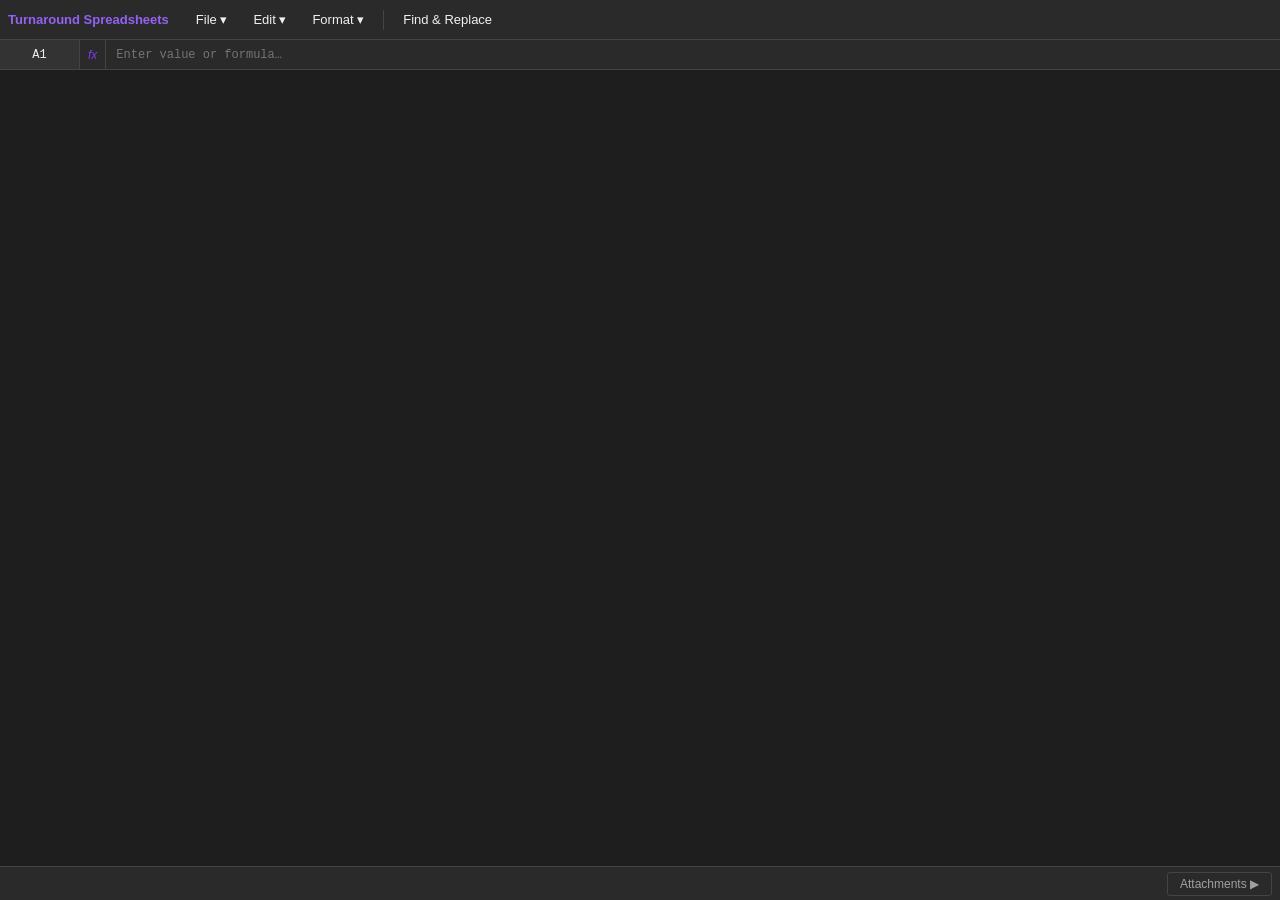
==== index.html @ 232feaa5 "feat: add HTML app shell with toolbar, formula bar, grid, tabs, modals" ====
<!DOCTYPE html>
<html lang="en">
<head>
  <meta charset="UTF-8" />
  <meta name="viewport" content="width=device-width, initial-scale=1.0" />
  <title>Turnaround Spreadsheets</title>
  <link rel="stylesheet" href="lib/xspreadsheet.css" />
  <link rel="stylesheet" href="css/theme.css" />
  <link rel="stylesheet" href="css/spreadsheet.css" />
</head>
<body>
<div id="app">

  <!-- Toolbar -->
  <div id="toolbar">
    <span class="toolbar-title">Turnaround Spreadsheets</span>

    <!-- File menu -->
    <div class="dropdown" id="menu-file">
      <button class="toolbar-btn" id="btn-file">File ▾</button>
      <div class="dropdown-menu" id="dropdown-file">
        <button class="dropdown-item" data-action="new">New <span class="shortcut">Ctrl+N</span></button>
        <div class="dropdown-separator"></div>
        <button class="dropdown-item" data-action="import">Import…</button>
        <div class="dropdown-separator"></div>
        <button class="dropdown-item" data-action="save">Save (JSON) <span class="shortcut">Ctrl+S</span></button>
        <button class="dropdown-item" data-action="export-xlsx">Export as .xlsx</button>
        <button class="dropdown-item" data-action="export-csv">Export as .csv</button>
        <button class="dropdown-item" data-action="export-tsv">Export as .tsv</button>
        <button class="dropdown-item" data-action="export-ods">Export as .ods</button>
        <button class="dropdown-item" data-action="export-json">Export as .json</button>
        <button class="dropdown-item" data-action="export-pdf">Export as PDF</button>
      </div>
    </div>

    <!-- Edit menu -->
    <div class="dropdown" id="menu-edit">
      <button class="toolbar-btn" id="btn-edit">Edit ▾</button>
      <div class="dropdown-menu" id="dropdown-edit">
        <button class="dropdown-item" data-action="cut">Cut <span class="shortcut">Ctrl+X</span></button>
        <button class="dropdown-item" data-action="copy">Copy <span class="shortcut">Ctrl+C</span></button>
        <button class="dropdown-item" data-action="paste">Paste <span class="shortcut">Ctrl+V</span></button>
        <div class="dropdown-separator"></div>
        <button class="dropdown-item" data-action="insert-row">Insert Row</button>
        <button class="dropdown-item" data-action="delete-row">Delete Row</button>
        <button class="dropdown-item" data-action="insert-col">Insert Column</button>
        <button class="dropdown-item" data-action="delete-col">Delete Column</button>
      </div>
    </div>

    <!-- Format menu -->
    <div class="dropdown" id="menu-format">
      <button class="toolbar-btn" id="btn-format">Format ▾</button>
      <div class="dropdown-menu" id="dropdown-format">
        <button class="dropdown-item" data-action="bold">Bold <span class="shortcut">Ctrl+B</span></button>
        <button class="dropdown-item" data-action="italic">Italic <span class="shortcut">Ctrl+I</span></button>
        <button class="dropdown-item" data-action="underline">Underline <span class="shortcut">Ctrl+U</span></button>
        <div class="dropdown-separator"></div>
        <button class="dropdown-item" data-action="align-left">Align Left</button>
        <button class="dropdown-item" data-action="align-center">Align Center</button>
        <button class="dropdown-item" data-action="align-right">Align Right</button>
      </div>
    </div>

    <div class="toolbar-separator"></div>
    <button class="toolbar-btn" id="btn-find-replace">Find & Replace</button>
  </div>

  <!-- Formula Bar -->
  <div id="formula-bar">
    <input id="cell-ref" type="text" value="A1" readonly />
    <span id="formula-prefix">fx</span>
    <input id="formula-input" type="text" placeholder="Enter value or formula…" />
  </div>

  <!-- Grid + Attachment Panel -->
  <div id="grid-wrapper">
    <div id="grid-container"></div>

    <!-- Attachment Panel (slides in from right) -->
    <div id="attachments-panel">
      <div class="panel-header">
        <h3>Attachments</h3>
        <button class="panel-close" id="attachments-close">×</button>
      </div>
      <div class="panel-row-label" id="attachment-row-label">Select a row to view attachments</div>
      <div id="attachment-list">
        <div class="attachment-empty">No attachments for this row.</div>
      </div>
      <div class="panel-footer">
        <button class="btn-attach" disabled>+ Attach File</button>
      </div>
    </div>
  </div>

  <!-- Tab Bar -->
  <div id="tab-bar">
    <div id="sheet-tabs">
      <!-- Sheet tabs rendered by grid.js -->
    </div>
    <button id="attachments-toggle">Attachments ▶</button>
  </div>

</div>

<!-- Hidden file input for import -->
<input type="file" id="import-file-input" accept=".xlsx,.xls,.csv,.tsv,.ods,.json" style="display:none" />

<!-- Find & Replace Modal -->
<div class="modal-overlay" id="findreplace-overlay">
  <div class="modal">
    <div class="modal-header">
      <h2>Find & Replace</h2>
      <button class="panel-close" id="findreplace-close">×</button>
    </div>
    <div class="modal-body">
      <div class="form-row">
        <label for="find-input">Find</label>
        <input type="text" id="find-input" placeholder="Search…" autocomplete="off" />
      </div>
      <div class="form-row">
        <label for="replace-input">Replace</label>
        <input type="text" id="replace-input" placeholder="Replace with…" autocomplete="off" />
      </div>
      <div class="form-options">
        <label><input type="checkbox" id="opt-match-case" /> Match case</label>
        <label><input type="checkbox" id="opt-whole-cell" /> Whole cell</label>
        <label><input type="checkbox" id="opt-all-sheets" /> All sheets</label>
      </div>
      <div id="find-result-info"></div>
    </div>
    <div class="modal-footer">
      <button class="btn btn-secondary" id="btn-find-prev">◀ Prev</button>
      <button class="btn btn-secondary" id="btn-find-next">Next ▶</button>
      <button class="btn btn-secondary" id="btn-replace-one">Replace</button>
      <button class="btn btn-primary" id="btn-replace-all">Replace All</button>
    </div>
  </div>
</div>

<!-- Restore Session Modal -->
<div class="modal-overlay" id="restore-dialog">
  <div class="modal">
    <div class="modal-header">
      <h2>Restore Session</h2>
    </div>
    <div class="modal-body">
      <p>A previous session was found. Would you like to restore it?</p>
    </div>
    <div class="modal-footer">
      <button class="btn btn-secondary" id="btn-start-fresh">Start Fresh</button>
      <button class="btn btn-primary" id="btn-restore">Restore</button>
    </div>
  </div>
</div>

<!-- Libraries -->
<script src="lib/xspreadsheet.js"></script>
<script src="lib/exceljs.min.js"></script>
<script src="lib/papaparse.min.js"></script>
<script src="lib/jspdf.umd.min.js"></script>
<script src="lib/jspdf.plugin.autotable.min.js"></script>

<!-- App modules (order matters) -->
<script src="js/grid.js"></script>
<script src="js/storage.js"></script>
<script src="js/io.js"></script>
<script src="js/findreplace.js"></script>
<script src="js/attachments.js"></script>
<script src="js/app.js"></script>
</body>
</html>
---- lib/xspreadsheet.css ----
body {
  margin: 0;
}
.x-spreadsheet {
  font-size: 13px;
  line-height: normal;
  user-select: none;
  -moz-user-select: none;
  font-family: 'Lato', 'Source Sans Pro', Roboto, Helvetica, Arial, sans-serif;
  box-sizing: content-box;
  background: #fff;
  -webkit-font-smoothing: antialiased;
}
.x-spreadsheet textarea {
  font: 400 13px Arial, 'Lato', 'Source Sans Pro', Roboto, Helvetica, sans-serif;
}
.x-spreadsheet-sheet {
  position: relative;
  overflow: hidden;
}
.x-spreadsheet-table {
  vertical-align: bottom;
}
.x-spreadsheet-tooltip {
  font-family: inherit;
  position: absolute;
  padding: 5px 10px;
  color: #fff;
  border-radius: 1px;
  background: #000000;
  font-size: 12px;
  z-index: 201;
}
.x-spreadsheet-tooltip:before {
  pointer-events: none;
  position: absolute;
  left: calc(50% - 4px);
  top: -4px;
  content: "";
  width: 8px;
  height: 8px;
  background: inherit;
  -webkit-transform: rotate(45deg);
  transform: rotate(45deg);
  z-index: 1;
  box-shadow: 1px 1px 3px -1px rgba(0, 0, 0, 0.3);
}
.x-spreadsheet-color-palette {
  padding: 5px;
}
.x-spreadsheet-color-palette table {
  margin: 0;
  padding: 0;
  border-collapse: separate;
  border-spacing: 2;
  background: #fff;
}
.x-spreadsheet-color-palette table td {
  margin: 0;
  cursor: pointer;
  border: 1px solid transparent;
}
.x-spreadsheet-color-palette table td:hover {
  border-color: #ddd;
}
.x-spreadsheet-color-palette table td .x-spreadsheet-color-palette-cell {
  width: 16px;
  height: 16px;
}
.x-spreadsheet-border-palette {
  padding: 6px;
}
.x-spreadsheet-border-palette table {
  margin: 0;
  padding: 0;
  border-collapse: separate;
  border-spacing: 0;
  background: #fff;
  table-layout: fixed;
}
.x-spreadsheet-border-palette table td {
  margin: 0;
}
.x-spreadsheet-border-palette .x-spreadsheet-border-palette-left {
  border-right: 1px solid #eee;
  padding-right: 6px;
}
.x-spreadsheet-border-palette .x-spreadsheet-border-palette-left .x-spreadsheet-border-palette-cell {
  width: 30px;
  height: 30px;
  cursor: pointer;
  text-align: center;
}
.x-spreadsheet-border-palette .x-spreadsheet-border-palette-left .x-spreadsheet-border-palette-cell .x-spreadsheet-icon-img {
  opacity: 0.8;
}
.x-spreadsheet-border-palette .x-spreadsheet-border-palette-left .x-spreadsheet-border-palette-cell:hover {
  background-color: #eee;
}
.x-spreadsheet-border-palette .x-spreadsheet-border-palette-right {
  padding-left: 6px;
}
.x-spreadsheet-border-palette .x-spreadsheet-border-palette-right .x-spreadsheet-toolbar-btn {
  margin-top: 0;
  margin-bottom: 3px;
}
.x-spreadsheet-border-palette .x-spreadsheet-border-palette-right .x-spreadsheet-line-type {
  position: relative;
  left: 0;
  top: -3px;
}
.x-spreadsheet-dropdown {
  position: relative;
}
.x-spreadsheet-dropdown .x-spreadsheet-dropdown-content {
  position: absolute;
  z-index: 200;
  background: #fff;
  box-shadow: 1px 2px 5px 2px rgba(51, 51, 51, 0.15);
}
.x-spreadsheet-dropdown.bottom-left .x-spreadsheet-dropdown-content {
  top: calc(100% + 5px);
  left: 0;
}
.x-spreadsheet-dropdown.bottom-right .x-spreadsheet-dropdown-content {
  top: calc(100% + 5px);
  right: 0;
}
.x-spreadsheet-dropdown.top-left .x-spreadsheet-dropdown-content {
  bottom: calc(100% + 5px);
  left: 0;
}
.x-spreadsheet-dropdown.top-right .x-spreadsheet-dropdown-content {
  bottom: calc(100% + 5px);
  right: 0;
}
.x-spreadsheet-dropdown .x-spreadsheet-dropdown-title {
  padding: 0 5px;
  display: inline-block;
}
.x-spreadsheet-dropdown .x-spreadsheet-dropdown-header .x-spreadsheet-icon.arrow-left {
  margin-left: 4px;
}
.x-spreadsheet-dropdown .x-spreadsheet-dropdown-header .x-spreadsheet-icon.arrow-right {
  width: 10px;
  margin-right: 4px;
}
.x-spreadsheet-dropdown .x-spreadsheet-dropdown-header .x-spreadsheet-icon.arrow-right .arrow-down {
  left: -130px;
}
/* resizer **/
.x-spreadsheet-resizer {
  position: absolute;
  z-index: 11;
}
.x-spreadsheet-resizer .x-spreadsheet-resizer-hover {
  background-color: rgba(75, 137, 255, 0.25);
}
.x-spreadsheet-resizer .x-spreadsheet-resizer-line {
  position: absolute;
}
.x-spreadsheet-resizer.horizontal {
  cursor: row-resize;
}
.x-spreadsheet-resizer.horizontal .x-spreadsheet-resizer-line {
  border-bottom: 2px dashed #4b89ff;
  left: 0;
  bottom: 0;
}
.x-spreadsheet-resizer.vertical {
  cursor: col-resize;
}
.x-spreadsheet-resizer.vertical .x-spreadsheet-resizer-line {
  border-right: 2px dashed #4b89ff;
  top: 0;
  right: 0;
}
/* scrollbar */
.x-spreadsheet-scrollbar {
  position: absolute;
  bottom: 0;
  right: 0;
  background-color: #f4f5f8;
  opacity: 0.9;
  z-index: 12;
}
.x-spreadsheet-scrollbar.horizontal {
  right: 15px;
  overflow-x: scroll;
  overflow-y: hidden;
}
.x-spreadsheet-scrollbar.horizontal > div {
  height: 1px;
  background: #ddd;
}
.x-spreadsheet-scrollbar.vertical {
  bottom: 15px;
  overflow-x: hidden;
  overflow-y: scroll;
}
.x-spreadsheet-scrollbar.vertical > div {
  width: 1px;
  background: #ddd;
}
/* @{css-prefix}-overlayer */
.x-spreadsheet-overlayer {
  position: absolute;
  left: 0;
  top: 0;
  z-index: 10;
}
.x-spreadsheet-overlayer .x-spreadsheet-overlayer-content {
  position: absolute;
  overflow: hidden;
  pointer-events: none;
  width: 100%;
  height: 100%;
}
.x-spreadsheet-editor,
.x-spreadsheet-selector {
  box-sizing: content-box;
  position: absolute;
  overflow: hidden;
  pointer-events: none;
  top: 0;
  left: 0;
  width: 100%;
  height: 100%;
}
/* @{css-prefix}-selector */
.x-spreadsheet-selector .hide-input {
  position: absolute;
  z-index: 0;
}
.x-spreadsheet-selector .hide-input input {
  padding: 0;
  width: 0;
  border: none!important;
}
.x-spreadsheet-selector .x-spreadsheet-selector-area {
  position: absolute;
  border: 2px solid #4b89ff;
  background: rgba(75, 137, 255, 0.1);
  z-index: 5;
}
.x-spreadsheet-selector .x-spreadsheet-selector-clipboard,
.x-spreadsheet-selector .x-spreadsheet-selector-autofill {
  position: absolute;
  background: transparent;
  z-index: 100;
}
.x-spreadsheet-selector .x-spreadsheet-selector-clipboard {
  border: 2px dashed #4b89ff;
}
.x-spreadsheet-selector .x-spreadsheet-selector-autofill {
  border: 1px dashed rgba(0, 0, 0, 0.45);
}
.x-spreadsheet-selector .x-spreadsheet-selector-corner {
  pointer-events: auto;
  position: absolute;
  cursor: crosshair;
  font-size: 0;
  height: 5px;
  width: 5px;
  right: -5px;
  bottom: -5px;
  border: 2px solid #ffffff;
  background: #4b89ff;
}
.x-spreadsheet-editor {
  z-index: 20;
}
.x-spreadsheet-editor .x-spreadsheet-editor-area {
  position: absolute;
  text-align: left;
  border: 2px solid #4b89ff;
  line-height: 0;
  z-index: 100;
  pointer-events: auto;
}
.x-spreadsheet-editor .x-spreadsheet-editor-area textarea {
  box-sizing: content-box;
  border: none;
  padding: 0 3px;
  outline: none;
  resize: none;
  text-align: start;
  overflow-y: hidden;
  font: 400 13px Arial, 'Lato', 'Source Sans Pro', Roboto, Helvetica, sans-serif;
  color: inherit;
  white-space: normal;
  word-wrap: break-word;
  line-height: 22px;
  margin: 0;
}
.x-spreadsheet-editor .x-spreadsheet-editor-area .textline {
  overflow: hidden;
  visibility: hidden;
  position: fixed;
  top: 0;
  left: 0;
}
.x-spreadsheet-item {
  user-select: none;
  background: 0;
  border: 1px solid transparent;
  outline: none;
  height: 26px;
  color: rgba(0, 0, 0, 0.9);
  line-height: 26px;
  list-style: none;
  padding: 2px 10px;
  cursor: default;
  text-align: left;
  overflow: hidden;
}
.x-spreadsheet-item.disabled {
  pointer-events: none;
  opacity: 0.5;
}
.x-spreadsheet-item:hover,
.x-spreadsheet-item.active {
  background: rgba(0, 0, 0, 0.05);
}
.x-spreadsheet-item.divider {
  height: 0;
  padding: 0;
  margin: 5px 0;
  border: none;
  border-bottom: 1px solid rgba(0, 0, 0, 0.1);
}
.x-spreadsheet-item .label {
  float: right;
  opacity: 0.65;
  font-size: 1em;
}
.x-spreadsheet-item.state,
.x-spreadsheet-header.state {
  padding-left: 35px!important;
  position: relative;
}
.x-spreadsheet-item.state:before,
.x-spreadsheet-header.state:before {
  content: '';
  position: absolute;
  width: 10px;
  height: 10px;
  left: 12px;
  top: calc(50% - 5px);
  background: rgba(0, 0, 0, 0.08);
  border-radius: 2px;
}
.x-spreadsheet-item.state.checked:before,
.x-spreadsheet-header.state.checked:before {
  background: #4b89ff;
}
.x-spreadsheet-checkbox {
  position: relative;
  display: inline-block;
  backface-visibility: hidden;
  outline: 0;
  vertical-align: baseline;
  font-style: normal;
  font-size: 1rem;
  line-height: 1em;
}
.x-spreadsheet-checkbox > input {
  position: absolute;
  top: 0;
  left: 0;
  opacity: 0!important;
  outline: 0;
  z-index: -1;
}
.x-spreadsheet-suggest,
.x-spreadsheet-contextmenu,
.x-spreadsheet-sort-filter {
  position: absolute;
  box-shadow: 1px 2px 5px 2px rgba(51, 51, 51, 0.15);
  background: #fff;
  z-index: 100;
  width: 260px;
  pointer-events: auto;
  overflow: auto;
}
.x-spreadsheet-suggest {
  width: 200px;
}
.x-spreadsheet-filter {
  border: 1px solid #e9e9e9;
  font-size: 12px;
  margin: 10px;
}
.x-spreadsheet-filter .x-spreadsheet-header {
  padding: 0.5em 0.75em;
  background: #f8f8f9;
  border-bottom: 1px solid #e9e9e9;
  border-left: 1px solid transparent;
}
.x-spreadsheet-filter .x-spreadsheet-body {
  height: 200px;
  overflow-y: auto;
}
.x-spreadsheet-filter .x-spreadsheet-body .x-spreadsheet-item {
  height: 20px;
  line-height: 20px;
}
.x-spreadsheet-sort-filter .x-spreadsheet-buttons {
  margin: 10px;
}
.x-spreadsheet-toolbar,
.x-spreadsheet-bottombar {
  height: 40px;
  padding: 0 30px;
  text-align: left;
  background: #f5f6f7;
  display: flex;
}
.x-spreadsheet-bottombar {
  position: relative;
  border-top: 1px solid #e0e2e4;
}
.x-spreadsheet-bottombar .x-spreadsheet-menu > li {
  line-height: 40px;
  height: 40px;
  padding-top: 0;
  padding-bottom: 0;
  vertical-align: middle;
  border-right: 1px solid #e8eaed;
}
.x-spreadsheet-menu {
  list-style: none;
  margin: 0;
  padding: 0;
  user-select: none;
}
.x-spreadsheet-menu > li {
  float: left;
  line-height: 1.25em;
  padding: 0.785em 1em;
  margin: 0;
  vertical-align: middle;
  text-align: left;
  font-weight: 400;
  color: #80868b;
  white-space: nowrap;
  cursor: pointer;
  transition: all 0.3s;
  font-weight: bold;
}
.x-spreadsheet-menu > li.active {
  background-color: #fff;
  color: rgba(0, 0, 0, 0.65);
}
.x-spreadsheet-menu > li .x-spreadsheet-icon {
  margin: 0 6px;
}
.x-spreadsheet-menu > li .x-spreadsheet-icon .x-spreadsheet-icon-img:hover {
  opacity: 0.85;
}
.x-spreadsheet-menu > li .x-spreadsheet-dropdown {
  display: inline-block;
}
.x-spreadsheet-toolbar {
  border-bottom: 1px solid #e0e2e4;
}
.x-spreadsheet-toolbar .x-spreadsheet-toolbar-btns {
  display: inline-flex;
}
.x-spreadsheet-toolbar .x-spreadsheet-toolbar-more {
  padding: 0 6px 6px;
  text-align: left;
}
.x-spreadsheet-toolbar .x-spreadsheet-toolbar-more .x-spreadsheet-toolbar-divider {
  margin-top: 0;
}
.x-spreadsheet-toolbar .x-spreadsheet-toolbar-btn {
  flex: 0 0 auto;
  display: inline-block;
  border: 1px solid transparent;
  height: 26px;
  line-height: 26px;
  min-width: 26px;
  margin: 6px 1px 0;
  padding: 0;
  text-align: center;
  border-radius: 2px;
}
.x-spreadsheet-toolbar .x-spreadsheet-toolbar-btn.disabled {
  pointer-events: none;
  opacity: 0.5;
}
.x-spreadsheet-toolbar .x-spreadsheet-toolbar-btn:hover,
.x-spreadsheet-toolbar .x-spreadsheet-toolbar-btn.active {
  background: rgba(0, 0, 0, 0.08);
}
.x-spreadsheet-toolbar-divider {
  display: inline-block;
  border-right: 1px solid #e0e2e4;
  width: 0;
  vertical-align: middle;
  height: 18px;
  margin: 12px 3px 0;
}
.x-spreadsheet-print {
  position: absolute;
  left: 0;
  top: 0;
  z-index: 100;
  width: 100%;
  height: 100%;
  display: flex;
  flex-direction: column;
}
.x-spreadsheet-print-bar {
  background: #424242;
  height: 60px;
  line-height: 60px;
  padding: 0 30px;
}
.x-spreadsheet-print-bar .-title {
  color: #fff;
  font-weight: bold;
  font-size: 1.2em;
  float: left;
}
.x-spreadsheet-print-bar .-right {
  float: right;
  margin-top: 12px;
}
.x-spreadsheet-print-content {
  display: flex;
  flex: auto;
  flex-direction: row;
  background: #d0d0d0;
  height: calc(100% - 60px);
}
.x-spreadsheet-print-content .-sider {
  flex: 0 0 300px;
  width: 300px;
  border-left: 2px solid #ccc;
  background: #fff;
}
.x-spreadsheet-print-content .-content {
  flex: auto;
  overflow-x: auto;
  overflow-y: scroll;
  height: 100%;
}
.x-spreadsheet-canvas-card-wraper {
  margin: 40px 20px;
}
.x-spreadsheet-canvas-card {
  background: #fff;
  margin: auto;
  page-break-before: auto;
  page-break-after: always;
  box-shadow: 0 8px 10px 1px rgba(0, 0, 0, 0.14), 0 3px 14px 3px rgba(0, 0, 0, 0.12), 0 4px 5px 0 rgba(0, 0, 0, 0.2);
}
.x-spreadsheet-calendar {
  color: rgba(0, 0, 0, 0.65);
  background: #ffffff;
  user-select: none;
}
.x-spreadsheet-calendar .calendar-header {
  font-weight: 700;
  line-height: 30px;
  text-align: center;
  width: 100%;
  float: left;
  background: #f9fafb;
}
.x-spreadsheet-calendar .calendar-header .calendar-header-left {
  padding-left: 5px;
  float: left;
}
.x-spreadsheet-calendar .calendar-header .calendar-header-right {
  float: right;
}
.x-spreadsheet-calendar .calendar-header .calendar-header-right a {
  padding: 3px 0;
  margin-right: 2px;
  border-radius: 2px;
}
.x-spreadsheet-calendar .calendar-header .calendar-header-right a:hover {
  background: rgba(0, 0, 0, 0.08);
}
.x-spreadsheet-calendar .calendar-body {
  border-collapse: collapse;
  border-spacing: 0;
}
.x-spreadsheet-calendar .calendar-body th,
.x-spreadsheet-calendar .calendar-body td {
  width: 14.28571429%;
  min-width: 32px;
  text-align: center;
  font-weight: 700;
  line-height: 30px;
  padding: 0;
}
.x-spreadsheet-calendar .calendar-body td > .cell:hover {
  background: #ecf6fd;
}
.x-spreadsheet-calendar .calendar-body td > .cell.active,
.x-spreadsheet-calendar .calendar-body td > .cell.active:hover {
  background: #ecf6fd;
  color: #2185D0;
}
.x-spreadsheet-calendar .calendar-body td > .cell.disabled {
  pointer-events: none;
  opacity: 0.5;
}
.x-spreadsheet-datepicker {
  box-shadow: 2px 2px 5px rgba(0, 0, 0, 0.2);
  position: absolute;
  left: 0;
  top: calc(100% + 5px);
  z-index: 10;
  width: auto;
}
.x-spreadsheet-buttons {
  display: flex;
  justify-content: flex-end;
}
.x-spreadsheet-buttons .x-spreadsheet-button {
  margin-left: 8px;
}
.x-spreadsheet-button {
  display: inline-block;
  border-radius: 3px;
  line-height: 1em;
  min-height: 1em;
  white-space: nowrap;
  text-align: center;
  cursor: pointer;
  font-size: 1em;
  font-weight: 700;
  padding: 0.75em 1em;
  color: rgba(0, 0, 0, 0.6);
  background: #E0E1E2;
  text-decoration: none;
  font-family: "Lato", "proxima-nova", "Helvetica Neue", Arial, sans-serif;
  outline: none;
  vertical-align: baseline;
  zoom: 1;
  user-select: none;
  transition: all 0.1s linear;
}
.x-spreadsheet-button.active,
.x-spreadsheet-button:hover {
  background-color: #C0C1C2;
  color: rgba(0, 0, 0, 0.8);
}
.x-spreadsheet-button.primary {
  color: #fff;
  background-color: #2185D0;
}
.x-spreadsheet-button.primary:hover,
.x-spreadsheet-button.primary.active {
  color: #fff;
  background-color: #1678c2;
}
.x-spreadsheet-form-input {
  font-size: 1em;
  position: relative;
  font-weight: 400;
  display: inline-flex;
  color: rgba(0, 0, 0, 0.87);
}
.x-spreadsheet-form-input input {
  z-index: 1;
  margin: 0;
  max-width: 100%;
  flex: 1 0 auto;
  outline: 0;
  -webkit-tap-highlight-color: rgba(255, 255, 255, 0);
  text-align: left;
  line-height: 30px;
  height: 30px;
  padding: 0 8px;
  background: #fff;
  border: 1px solid #e9e9e9;
  border-radius: 3px;
  transition: box-shadow 0.1s ease, border-color 0.1s ease;
  box-shadow: inset 0 1px 2px hsla(0, 0%, 4%, 0.06);
}
.x-spreadsheet-form-input input:focus {
  border-color: #4b89ff;
  box-shadow: inset 0 1px 2px rgba(75, 137, 255, 0.2);
}
.x-spreadsheet-form-select {
  position: relative;
  display: inline-block;
  background: #fff;
  border: 1px solid #e9e9e9;
  border-radius: 2px;
  cursor: pointer;
  color: rgba(0, 0, 0, 0.87);
  user-select: none;
  box-shadow: inset 0 1px 2px hsla(0, 0%, 4%, 0.06);
}
.x-spreadsheet-form-select .input-text {
  text-overflow: ellipsis;
  white-space: nowrap;
  min-width: 60px;
  width: auto;
  height: 30px;
  line-height: 30px;
  padding: 0 8px;
}
.x-spreadsheet-form-fields {
  display: flex;
  flex-direction: row;
  flex-wrap: wrap;
}
.x-spreadsheet-form-fields .x-spreadsheet-form-field {
  flex: 0 1 auto;
}
.x-spreadsheet-form-fields .x-spreadsheet-form-field .label {
  display: inline-block;
  margin: 0 10px 0 0;
}
.x-spreadsheet-form-field {
  display: block;
  vertical-align: middle;
  margin-left: 10px;
  margin-bottom: 10px;
}
.x-spreadsheet-form-field:first-child {
  margin-left: 0;
}
.x-spreadsheet-form-field.error .x-spreadsheet-form-select,
.x-spreadsheet-form-field.error input {
  border-color: #f04134;
}
.x-spreadsheet-form-field .tip {
  color: #f04134;
  font-size: 0.9em;
}
.x-spreadsheet-dimmer {
  display: none;
  position: absolute;
  top: 0 !important;
  left: 0 !important;
  width: 100%;
  height: 100%;
  text-align: center;
  vertical-align: middle;
  background-color: rgba(0, 0, 0, 0.6);
  opacity: 0;
  -webkit-animation-fill-mode: both;
  animation-fill-mode: both;
  -webkit-animation-duration: 0.5s;
  animation-duration: 0.5s;
  transition: background-color 0.5s linear;
  user-select: none;
  z-index: 1000;
}
.x-spreadsheet-dimmer.active {
  display: block;
  opacity: 1;
}
form fieldset {
  border: none;
}
form fieldset label {
  display: block;
  margin-bottom: 0.5em;
  font-size: 1em;
  color: #666;
}
form fieldset select {
  font-size: 1.1em;
  width: 100%;
  background-color: #fff;
  border: none;
  border-bottom: 2px solid #ddd;
  padding: 0.5em 0.85em;
  border-radius: 2px;
}
.x-spreadsheet-modal,
.x-spreadsheet-toast {
  font-size: 13px;
  position: fixed;
  z-index: 1001;
  text-align: left;
  line-height: 1.25em;
  min-width: 360px;
  color: rgba(0, 0, 0, 0.87);
  font-family: 'Lato', 'Source Sans Pro', Roboto, Helvetica, Arial, sans-serif;
  border-radius: 4px;
  border: 1px solid rgba(0, 0, 0, 0.1);
  background-color: #fff;
  background-clip: padding-box;
  box-shadow: rgba(0, 0, 0, 0.2) 0px 2px 8px;
}
.x-spreadsheet-toast {
  background-color: rgba(255, 255, 255, 0.85);
}
.x-spreadsheet-modal-header,
.x-spreadsheet-toast-header {
  font-weight: 600;
  background-clip: padding-box;
  background-color: rgba(255, 255, 255, 0.85);
  border-bottom: 1px solid rgba(0, 0, 0, 0.05);
  border-radius: 4px 4px 0 0;
}
.x-spreadsheet-modal-header .x-spreadsheet-icon,
.x-spreadsheet-toast-header .x-spreadsheet-icon {
  position: absolute;
  right: 0.8em;
  top: 0.65em;
  border-radius: 18px;
}
.x-spreadsheet-modal-header .x-spreadsheet-icon:hover,
.x-spreadsheet-toast-header .x-spreadsheet-icon:hover {
  opacity: 1;
  background: rgba(0, 0, 0, 0.08);
}
.x-spreadsheet-toast-header {
  color: #F2711C;
}
.x-spreadsheet-modal-header {
  border-bottom: 1px solid #e0e2e4;
  background: rgba(0, 0, 0, 0.08);
  font-size: 1.0785em;
}
.x-spreadsheet-modal-header,
.x-spreadsheet-modal-content,
.x-spreadsheet-toast-header,
.x-spreadsheet-toast-content {
  padding: 0.75em 1em;
}
@media screen and (min-width: 320px) and (max-width: 480px) {
  .x-spreadsheet-toolbar {
    display: none;
  }
}
.x-spreadsheet-icon {
  width: 18px;
  height: 18px;
  margin: 1px 1px 2px 1px;
  text-align: center;
  vertical-align: middle;
  user-select: none;
  overflow: hidden;
  position: relative;
  display: inline-block;
}
.x-spreadsheet-icon .x-spreadsheet-icon-img {
  background-image: url(58eaeb4e52248a5c75936c6f4c33a370.svg);
  position: absolute;
  width: 262px;
  height: 444px;
  opacity: 0.56;
}
.x-spreadsheet-icon .x-spreadsheet-icon-img.undo {
  left: 0;
  top: 0;
}
.x-spreadsheet-icon .x-spreadsheet-icon-img.redo {
  left: -18px;
  top: 0;
}
.x-spreadsheet-icon .x-spreadsheet-icon-img.print {
  left: -36px;
  top: 0;
}
.x-spreadsheet-icon .x-spreadsheet-icon-img.paintformat {
  left: -54px;
  top: 0;
}
.x-spreadsheet-icon .x-spreadsheet-icon-img.clearformat {
  left: -72px;
  top: 0;
}
.x-spreadsheet-icon .x-spreadsheet-icon-img.font-bold {
  left: -90px;
  top: 0;
}
.x-spreadsheet-icon .x-spreadsheet-icon-img.font-italic {
  left: -108px;
  top: 0;
}
.x-spreadsheet-icon .x-spreadsheet-icon-img.underline {
  left: -126px;
  top: 0;
}
.x-spreadsheet-icon .x-spreadsheet-icon-img.strike {
  left: -144px;
  top: 0;
}
.x-spreadsheet-icon .x-spreadsheet-icon-img.color {
  left: -162px;
  top: 0;
}
.x-spreadsheet-icon .x-spreadsheet-icon-img.bgcolor {
  left: -180px;
  top: 0;
}
.x-spreadsheet-icon .x-spreadsheet-icon-img.merge {
  left: -198px;
  top: 0;
}
.x-spreadsheet-icon .x-spreadsheet-icon-img.align-left {
  left: -216px;
  top: 0;
}
.x-spreadsheet-icon .x-spreadsheet-icon-img.align-center {
  left: -234px;
  top: 0;
}
.x-spreadsheet-icon .x-spreadsheet-icon-img.align-right {
  left: 0;
  top: -18px;
}
.x-spreadsheet-icon .x-spreadsheet-icon-img.align-top {
  left: -18px;
  top: -18px;
}
.x-spreadsheet-icon .x-spreadsheet-icon-img.align-middle {
  left: -36px;
  top: -18px;
}
.x-spreadsheet-icon .x-spreadsheet-icon-img.align-bottom {
  left: -54px;
  top: -18px;
}
.x-spreadsheet-icon .x-spreadsheet-icon-img.textwrap {
  left: -72px;
  top: -18px;
}
.x-spreadsheet-icon .x-spreadsheet-icon-img.autofilter {
  left: -90px;
  top: -18px;
}
.x-spreadsheet-icon .x-spreadsheet-icon-img.formula {
  left: -108px;
  top: -18px;
}
.x-spreadsheet-icon .x-spreadsheet-icon-img.arrow-down {
  left: -126px;
  top: -18px;
}
.x-spreadsheet-icon .x-spreadsheet-icon-img.arrow-right {
  left: -144px;
  top: -18px;
}
.x-spreadsheet-icon .x-spreadsheet-icon-img.link {
  left: -162px;
  top: -18px;
}
.x-spreadsheet-icon .x-spreadsheet-icon-img.chart {
  left: -180px;
  top: -18px;
}
.x-spreadsheet-icon .x-spreadsheet-icon-img.freeze {
  left: -198px;
  top: -18px;
}
.x-spreadsheet-icon .x-spreadsheet-icon-img.ellipsis {
  left: -216px;
  top: -18px;
}
.x-spreadsheet-icon .x-spreadsheet-icon-img.add {
  left: -234px;
  top: -18px;
}
.x-spreadsheet-icon .x-spreadsheet-icon-img.border-all {
  left: 0;
  top: -36px;
}
.x-spreadsheet-icon .x-spreadsheet-icon-img.border-inside {
  left: -18px;
  top: -36px;
}
.x-spreadsheet-icon .x-spreadsheet-icon-img.border-horizontal {
  left: -36px;
  top: -36px;
}
.x-spreadsheet-icon .x-spreadsheet-icon-img.border-vertical {
  left: -54px;
  top: -36px;
}
.x-spreadsheet-icon .x-spreadsheet-icon-img.border-outside {
  left: -72px;
  top: -36px;
}
.x-spreadsheet-icon .x-spreadsheet-icon-img.border-left {
  left: -90px;
  top: -36px;
}
.x-spreadsheet-icon .x-spreadsheet-icon-img.border-top {
  left: -108px;
  top: -36px;
}
.x-spreadsheet-icon .x-spreadsheet-icon-img.border-right {
  left: -126px;
  top: -36px;
}
.x-spreadsheet-icon .x-spreadsheet-icon-img.border-bottom {
  left: -144px;
  top: -36px;
}
.x-spreadsheet-icon .x-spreadsheet-icon-img.border-none {
  left: -162px;
  top: -36px;
}
.x-spreadsheet-icon .x-spreadsheet-icon-img.line-color {
  left: -180px;
  top: -36px;
}
.x-spreadsheet-icon .x-spreadsheet-icon-img.line-type {
  left: -198px;
  top: -36px;
}
.x-spreadsheet-icon .x-spreadsheet-icon-img.close {
  left: -234px;
  top: -36px;
}
.x-spreadsheet-icon .x-spreadsheet-icon-img.chevron-down {
  left: 0;
  top: -54px;
}
.x-spreadsheet-icon .x-spreadsheet-icon-img.chevron-up {
  left: -18px;
  top: -54px;
}
.x-spreadsheet-icon .x-spreadsheet-icon-img.chevron-left {
  left: -36px;
  top: -54px;
}
.x-spreadsheet-icon .x-spreadsheet-icon-img.chevron-right {
  left: -54px;
  top: -54px;
}


/*# sourceMappingURL=xspreadsheet.css.map*/
---- css/theme.css ----
/* css/theme.css — Turnaround Spreadsheets color palette & base reset */

:root {
  --bg-primary:      #1e1e1e;
  --bg-secondary:    #2a2a2a;
  --bg-surface:      #333333;
  --bg-hover:        #3d3d3d;
  --accent-primary:  #7c3aed;
  --accent-hover:    #9461f5;
  --accent-muted:    #4c1d95;
  --accent-subtle:   rgba(124, 58, 237, 0.15);
  --text-primary:    #f0f0f0;
  --text-secondary:  #a0a0a0;
  --text-disabled:   #555555;
  --border-color:    #444444;
  --border-accent:   #7c3aed;
  --grid-line:       #3a3a3a;
  --danger:          #e53e3e;
  --danger-hover:    #fc8181;
  --success:         #38a169;
  --text-inverse:    #ffffff;

  --radius-sm: 3px;
  --radius-md: 6px;
  --shadow-sm: 0 1px 3px rgba(0,0,0,0.4);
  --shadow-md: 0 4px 12px rgba(0,0,0,0.6);
  --transition: 0.15s ease;
}

*, *::before, *::after {
  box-sizing: border-box;
  margin: 0;
  padding: 0;
}

html, body {
  height: 100%;
  background: var(--bg-primary);
  color: var(--text-primary);
  font-family: -apple-system, BlinkMacSystemFont, 'Segoe UI', Roboto, sans-serif;
  font-size: 13px;
  overflow: hidden;
}

button {
  cursor: pointer;
  font-family: inherit;
  font-size: 13px;
}

input, select {
  font-family: inherit;
  font-size: 13px;
}

:focus-visible {
  outline: 2px solid var(--accent-primary);
  outline-offset: 1px;
}
---- css/spreadsheet.css ----
/* css/spreadsheet.css — All component styles */

/* ── App Layout ─────────────────────────────────────────── */
#app {
  display: flex;
  flex-direction: column;
  height: 100vh;
  overflow: hidden;
}

/* ── Toolbar ────────────────────────────────────────────── */
#toolbar {
  display: flex;
  align-items: center;
  gap: 4px;
  padding: 4px 8px;
  background: var(--bg-secondary);
  border-bottom: 1px solid var(--border-color);
  flex-shrink: 0;
  height: 40px;
  user-select: none;
}

#toolbar .toolbar-title {
  font-weight: 600;
  font-size: 13px;
  color: var(--accent-hover);
  margin-right: 12px;
  white-space: nowrap;
}

.toolbar-btn {
  position: relative;
  padding: 4px 10px;
  background: transparent;
  border: 1px solid transparent;
  border-radius: var(--radius-sm);
  color: var(--text-primary);
  transition: var(--transition);
  white-space: nowrap;
}

.toolbar-btn:hover {
  background: var(--bg-hover);
  border-color: var(--border-color);
}

.toolbar-btn.active {
  background: var(--accent-subtle);
  border-color: var(--accent-primary);
  color: var(--accent-hover);
}

.toolbar-separator {
  width: 1px;
  height: 20px;
  background: var(--border-color);
  margin: 0 4px;
}

/* Dropdown menus */
.dropdown {
  position: relative;
}

.dropdown-menu {
  display: none;
  position: absolute;
  top: calc(100% + 4px);
  left: 0;
  min-width: 180px;
  background: var(--bg-secondary);
  border: 1px solid var(--border-color);
  border-radius: var(--radius-md);
  box-shadow: var(--shadow-md);
  z-index: 1000;
  padding: 4px 0;
}

.dropdown-menu.open { display: block; }

.dropdown-item {
  display: flex;
  align-items: center;
  gap: 8px;
  padding: 7px 14px;
  color: var(--text-primary);
  cursor: pointer;
  transition: var(--transition);
  border: none;
  background: none;
  width: 100%;
  text-align: left;
}

.dropdown-item:hover {
  background: var(--accent-subtle);
  color: var(--accent-hover);
}

.dropdown-item .shortcut {
  margin-left: auto;
  color: var(--text-disabled);
  font-size: 11px;
}

.dropdown-separator {
  height: 1px;
  background: var(--border-color);
  margin: 4px 0;
}

/* ── Formula Bar ────────────────────────────────────────── */
#formula-bar {
  display: flex;
  align-items: center;
  gap: 0;
  background: var(--bg-secondary);
  border-bottom: 1px solid var(--border-color);
  flex-shrink: 0;
  height: 30px;
}

#cell-ref {
  width: 80px;
  padding: 0 8px;
  background: var(--bg-surface);
  border: none;
  border-right: 1px solid var(--border-color);
  color: var(--text-primary);
  font-family: 'Courier New', monospace;
  font-size: 12px;
  height: 100%;
  text-align: center;
}

#formula-prefix {
  padding: 0 8px;
  color: var(--accent-primary);
  font-style: italic;
  font-size: 12px;
  border-right: 1px solid var(--border-color);
  height: 100%;
  display: flex;
  align-items: center;
}

#formula-input {
  flex: 1;
  padding: 0 10px;
  background: transparent;
  border: none;
  color: var(--text-primary);
  font-family: 'Courier New', monospace;
  font-size: 12px;
  height: 100%;
}

#formula-input:focus { background: var(--accent-subtle); }

/* ── Grid Area ──────────────────────────────────────────── */
#grid-wrapper {
  flex: 1;
  overflow: hidden;
  position: relative;
  display: flex;
  flex-direction: column;
}

#grid-container {
  flex: 1;
  overflow: hidden;
}

/* Override x-spreadsheet default styles to match our theme */
.x-spreadsheet {
  background: var(--bg-primary) !important;
  border-color: var(--border-color) !important;
}

.x-spreadsheet-toolbar { display: none !important; }

.x-spreadsheet-sheet {
  background: var(--bg-primary) !important;
}

/* ── Sheet Tabs ─────────────────────────────────────────── */
#tab-bar {
  display: flex;
  align-items: center;
  background: var(--bg-secondary);
  border-top: 1px solid var(--border-color);
  flex-shrink: 0;
  height: 34px;
  overflow-x: auto;
  scrollbar-width: none;
}

#tab-bar::-webkit-scrollbar { display: none; }

#sheet-tabs {
  display: flex;
  align-items: center;
  flex: 1;
  gap: 2px;
  padding: 0 6px;
}

.sheet-tab {
  padding: 4px 14px;
  background: transparent;
  border: 1px solid transparent;
  border-radius: var(--radius-sm) var(--radius-sm) 0 0;
  color: var(--text-secondary);
  cursor: pointer;
  white-space: nowrap;
  font-size: 12px;
  transition: var(--transition);
}

.sheet-tab:hover {
  background: var(--bg-hover);
  color: var(--text-primary);
}

.sheet-tab.active {
  background: var(--bg-primary);
  border-color: var(--border-color);
  border-bottom-color: var(--bg-primary);
  color: var(--accent-hover);
}

.sheet-tab-add {
  padding: 4px 10px;
  background: transparent;
  border: 1px solid transparent;
  border-radius: var(--radius-sm);
  color: var(--text-secondary);
  cursor: pointer;
  font-size: 16px;
  line-height: 1;
  transition: var(--transition);
}

.sheet-tab-add:hover { color: var(--accent-primary); }

#attachments-toggle {
  margin-left: auto;
  margin-right: 8px;
  padding: 4px 12px;
  background: transparent;
  border: 1px solid var(--border-color);
  border-radius: var(--radius-sm);
  color: var(--text-secondary);
  cursor: pointer;
  font-size: 12px;
  white-space: nowrap;
  transition: var(--transition);
}

#attachments-toggle:hover, #attachments-toggle.open {
  border-color: var(--accent-primary);
  color: var(--accent-hover);
}

/* ── Attachments Panel ──────────────────────────────────── */
#attachments-panel {
  position: absolute;
  top: 0;
  right: 0;
  width: 260px;
  height: 100%;
  background: var(--bg-secondary);
  border-left: 1px solid var(--border-color);
  display: flex;
  flex-direction: column;
  transform: translateX(100%);
  transition: transform 0.2s ease;
  z-index: 100;
}

#attachments-panel.open { transform: translateX(0); }

.panel-header {
  padding: 12px 14px;
  border-bottom: 1px solid var(--border-color);
  display: flex;
  align-items: center;
  justify-content: space-between;
}

.panel-header h3 {
  font-size: 13px;
  font-weight: 600;
  color: var(--text-primary);
}

.panel-close {
  background: none;
  border: none;
  color: var(--text-secondary);
  font-size: 18px;
  cursor: pointer;
  padding: 0 4px;
}

.panel-close:hover { color: var(--text-primary); }

.panel-row-label {
  padding: 8px 14px;
  font-size: 11px;
  color: var(--text-secondary);
  border-bottom: 1px solid var(--border-color);
}

#attachment-list {
  flex: 1;
  overflow-y: auto;
  padding: 8px;
}

.attachment-chip {
  display: flex;
  align-items: center;
  gap: 8px;
  padding: 8px 10px;
  background: var(--bg-surface);
  border: 1px solid var(--border-color);
  border-radius: var(--radius-sm);
  margin-bottom: 6px;
  font-size: 12px;
  color: var(--text-primary);
}

.attachment-chip .file-icon {
  font-size: 16px;
  flex-shrink: 0;
}

.attachment-chip .file-name {
  flex: 1;
  overflow: hidden;
  text-overflow: ellipsis;
  white-space: nowrap;
}

.attachment-empty {
  text-align: center;
  color: var(--text-disabled);
  padding: 24px 14px;
  font-size: 12px;
}

.panel-footer {
  padding: 10px;
  border-top: 1px solid var(--border-color);
}

.btn-attach {
  width: 100%;
  padding: 8px;
  background: var(--bg-surface);
  border: 1px dashed var(--border-color);
  border-radius: var(--radius-sm);
  color: var(--text-disabled);
  cursor: not-allowed;
  font-size: 12px;
  position: relative;
}

.btn-attach:hover::after {
  content: 'Backend connection required';
  position: absolute;
  bottom: calc(100% + 6px);
  left: 50%;
  transform: translateX(-50%);
  background: var(--bg-primary);
  border: 1px solid var(--border-color);
  color: var(--text-secondary);
  padding: 4px 8px;
  border-radius: var(--radius-sm);
  white-space: nowrap;
  font-size: 11px;
  pointer-events: none;
}

/* ── Modals ─────────────────────────────────────────────── */
.modal-overlay {
  display: none;
  position: fixed;
  inset: 0;
  background: rgba(0,0,0,0.6);
  z-index: 2000;
  align-items: center;
  justify-content: center;
}

.modal-overlay.open { display: flex; }

.modal {
  background: var(--bg-secondary);
  border: 1px solid var(--border-color);
  border-radius: var(--radius-md);
  box-shadow: var(--shadow-md);
  min-width: 360px;
  max-width: 520px;
  width: 100%;
}

.modal-header {
  padding: 14px 16px;
  border-bottom: 1px solid var(--border-color);
  display: flex;
  align-items: center;
  justify-content: space-between;
}

.modal-header h2 {
  font-size: 14px;
  font-weight: 600;
}

.modal-body { padding: 16px; }

.modal-footer {
  padding: 12px 16px;
  border-top: 1px solid var(--border-color);
  display: flex;
  gap: 8px;
  justify-content: flex-end;
}

/* Form controls inside modals */
.form-row {
  display: flex;
  align-items: center;
  gap: 10px;
  margin-bottom: 12px;
}

.form-row label {
  width: 70px;
  color: var(--text-secondary);
  font-size: 12px;
  flex-shrink: 0;
}

.form-row input[type="text"] {
  flex: 1;
  padding: 6px 10px;
  background: var(--bg-surface);
  border: 1px solid var(--border-color);
  border-radius: var(--radius-sm);
  color: var(--text-primary);
}

.form-row input[type="text"]:focus {
  border-color: var(--accent-primary);
  background: var(--accent-subtle);
}

.form-options {
  display: flex;
  flex-wrap: wrap;
  gap: 12px;
  margin-bottom: 12px;
}

.form-options label {
  display: flex;
  align-items: center;
  gap: 6px;
  cursor: pointer;
  color: var(--text-secondary);
  font-size: 12px;
}

.form-options input[type="checkbox"] {
  accent-color: var(--accent-primary);
}

/* Find result info */
#find-result-info {
  font-size: 11px;
  color: var(--text-secondary);
  margin-top: 4px;
  min-height: 16px;
}

/* Buttons */
.btn {
  padding: 6px 14px;
  border-radius: var(--radius-sm);
  border: 1px solid transparent;
  font-size: 12px;
  transition: var(--transition);
}

.btn-primary {
  background: var(--accent-primary);
  color: var(--text-inverse);
  border-color: var(--accent-primary);
}

.btn-primary:hover { background: var(--accent-hover); border-color: var(--accent-hover); }

.btn-secondary {
  background: var(--bg-surface);
  color: var(--text-primary);
  border-color: var(--border-color);
}

.btn-secondary:hover { border-color: var(--accent-primary); color: var(--accent-hover); }

/* ── Restore Session Dialog ─────────────────────────────── */
#restore-dialog .modal-body p {
  color: var(--text-secondary);
  font-size: 13px;
  line-height: 1.5;
}

/* ── Scrollbars ─────────────────────────────────────────── */
::-webkit-scrollbar { width: 8px; height: 8px; }
::-webkit-scrollbar-track { background: var(--bg-primary); }
::-webkit-scrollbar-thumb { background: var(--border-color); border-radius: 4px; }
::-webkit-scrollbar-thumb:hover { background: var(--text-disabled); }
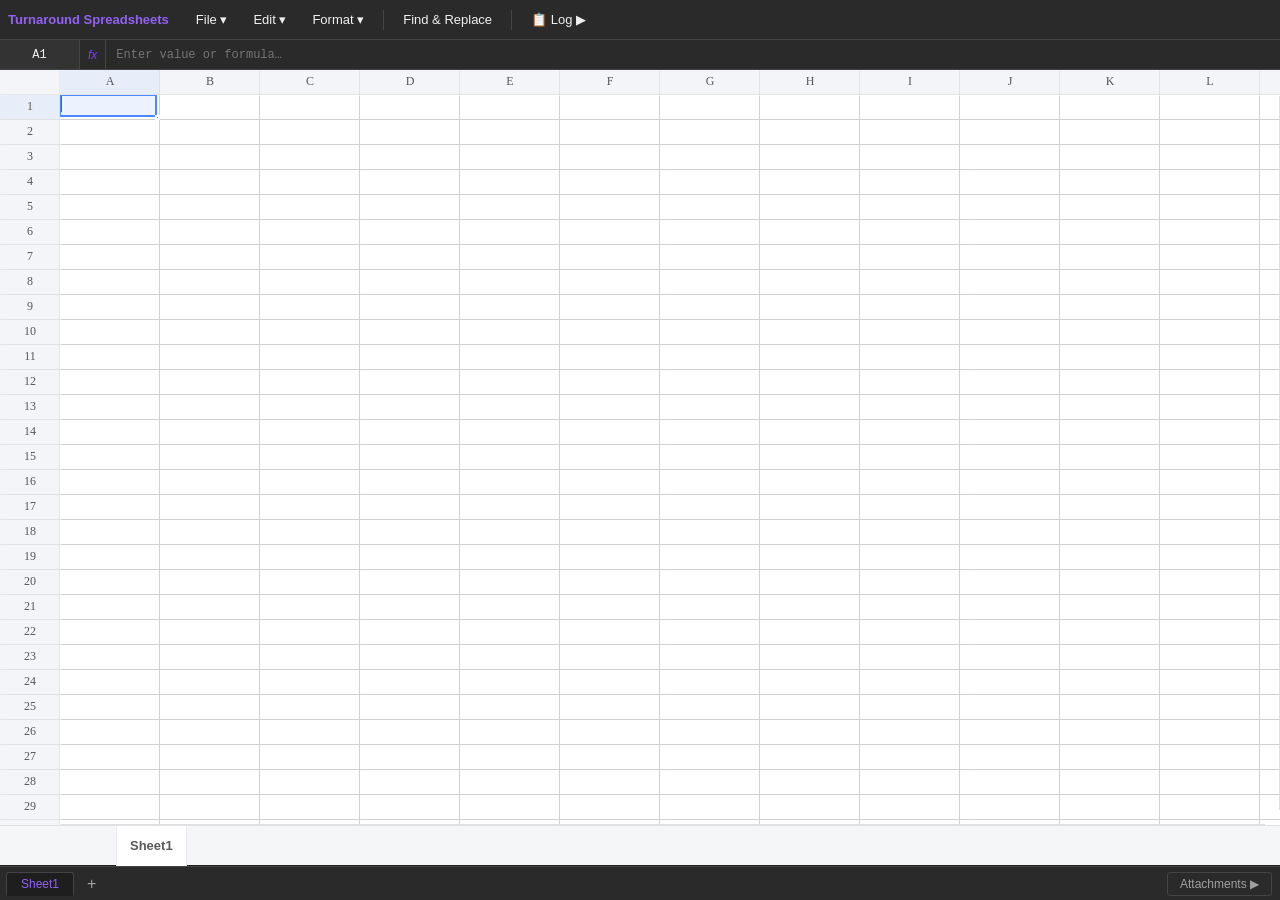
==== commit e71fc0b7: "feat: add Captain's Log panel HTML and toolbar button to index.html" ====
--- a/index.html
+++ b/index.html
@@ -6,6 +6,7 @@
   <title>Turnaround Spreadsheets</title>
   <link rel="stylesheet" href="lib/xspreadsheet.css" />
   <link rel="stylesheet" href="css/theme.css" />
+  <link rel="stylesheet" href="css/captainslog.css" />
   <link rel="stylesheet" href="css/spreadsheet.css" />
 </head>
 <body>
@@ -64,6 +65,8 @@
 
     <div class="toolbar-separator"></div>
     <button class="toolbar-btn" id="btn-find-replace">Find & Replace</button>
+    <div class="toolbar-separator"></div>
+    <button class="toolbar-btn" id="btn-log-toggle">📋 Log ▶</button>
   </div>
 
   <!-- Formula Bar -->
@@ -89,6 +92,24 @@
       </div>
       <div class="panel-footer">
         <button class="btn-attach" disabled>+ Attach File</button>
+      </div>
+    </div>
+
+    <!-- Captain's Log Panel (slides in from right) -->
+    <div id="log-panel">
+      <div class="log-panel-header">
+        <span class="log-panel-title">Captain's Log</span>
+        <span class="log-shift-badge" id="log-shift-badge">☀ Day</span>
+      </div>
+      <div class="log-day-tabs" id="log-day-tabs"></div>
+      <div class="log-entries" id="log-entries"></div>
+      <div class="log-compose" id="log-compose">
+        <div class="log-compose-row">
+          <span class="log-time-badge day" id="log-time-badge">00:00</span>
+          <input class="log-initials-input" id="log-initials" maxlength="3" placeholder="NH" />
+          <input class="log-note-input" id="log-note" placeholder="Add a note…" />
+          <button class="log-add-btn" id="log-add-btn">Add</button>
+        </div>
       </div>
     </div>
   </div>
@@ -164,6 +185,7 @@
 <!-- App modules (order matters) -->
 <script src="js/grid.js"></script>
 <script src="js/storage.js"></script>
+<script src="js/captainslog.js"></script>
 <script src="js/io.js"></script>
 <script src="js/findreplace.js"></script>
 <script src="js/attachments.js"></script>
--- a/css/captainslog.css
+++ b/css/captainslog.css
@@ -0,0 +1,442 @@
+/* css/captainslog.css — Captain's Log panel + standalone page styles */
+
+/* ── Panel (inside #grid-wrapper, position:absolute like attachments) ── */
+
+#log-panel {
+  position: absolute;
+  top: 0;
+  right: 0;
+  width: 260px;
+  height: 100%;
+  background: var(--bg-secondary);
+  border-left: 1px solid var(--border-accent);
+  display: flex;
+  flex-direction: column;
+  transform: translateX(100%);
+  transition: transform 0.2s ease;
+  z-index: 99;
+}
+
+#log-panel.open { transform: translateX(0); }
+
+/* Header */
+.log-panel-header {
+  padding: 10px 14px;
+  border-bottom: 1px solid var(--border-accent);
+  background: var(--accent-subtle);
+  display: flex;
+  align-items: center;
+  justify-content: space-between;
+  flex-shrink: 0;
+}
+
+.log-panel-title {
+  font-size: 13px;
+  font-weight: 600;
+  color: var(--accent-primary);
+}
+
+.log-shift-badge {
+  font-size: 11px;
+  font-weight: 600;
+  padding: 2px 8px;
+  border-radius: 10px;
+}
+
+.log-shift-badge.day {
+  background: rgba(245, 158, 11, 0.15);
+  color: #f59e0b;
+  border: 1px solid rgba(245, 158, 11, 0.3);
+}
+
+.log-shift-badge.night {
+  background: rgba(59, 130, 246, 0.15);
+  color: #3b82f6;
+  border: 1px solid rgba(59, 130, 246, 0.3);
+}
+
+/* Day tabs */
+.log-day-tabs {
+  display: flex;
+  gap: 3px;
+  padding: 5px 7px;
+  border-bottom: 1px solid var(--border-color);
+  overflow-x: auto;
+  flex-shrink: 0;
+  background: var(--bg-surface);
+  scrollbar-width: none;
+}
+
+.log-day-tabs::-webkit-scrollbar { display: none; }
+
+.log-day-tab {
+  padding: 3px 9px;
+  border-radius: var(--radius-sm);
+  font-size: 11px;
+  white-space: nowrap;
+  border: 1px solid transparent;
+  color: var(--text-secondary);
+  background: var(--bg-primary);
+  cursor: pointer;
+  flex-shrink: 0;
+  transition: var(--transition);
+}
+
+.log-day-tab:hover {
+  border-color: var(--border-color);
+  color: var(--text-primary);
+}
+
+.log-day-tab.active {
+  background: var(--accent-subtle);
+  border-color: var(--accent-primary);
+  color: var(--accent-hover);
+  font-weight: 600;
+}
+
+/* Entry list */
+.log-entries {
+  flex: 1;
+  overflow-y: auto;
+  padding: 4px 0;
+  scrollbar-width: thin;
+  scrollbar-color: var(--border-color) transparent;
+}
+
+.log-carry-label {
+  font-size: 10px;
+  color: var(--text-disabled);
+  padding: 6px 12px 3px;
+  font-style: italic;
+}
+
+.log-entry {
+  display: flex;
+  gap: 8px;
+  padding: 6px 12px;
+  border-bottom: 1px solid var(--border-color);
+  align-items: flex-start;
+}
+
+.log-entry.faded { opacity: 0.35; }
+
+.log-entry-stripe {
+  width: 2px;
+  min-height: 34px;
+  border-radius: 1px;
+  flex-shrink: 0;
+  margin-top: 2px;
+}
+
+.log-entry-stripe.day   { background: #f59e0b; }
+.log-entry-stripe.night { background: #3b82f6; }
+
+.log-entry-inner { flex: 1; min-width: 0; }
+
+.log-entry-meta {
+  font-size: 10px;
+  font-weight: 700;
+  margin-bottom: 2px;
+}
+
+.log-entry-meta.day   { color: #f59e0b; }
+.log-entry-meta.night { color: #3b82f6; }
+
+.log-entry-text {
+  font-size: 12px;
+  color: var(--text-primary);
+  line-height: 1.4;
+  word-break: break-word;
+}
+
+.log-entry.faded .log-entry-text { color: var(--text-secondary); }
+
+/* Read-only notice (past days) */
+.log-readonly-notice {
+  padding: 10px 14px;
+  font-size: 11px;
+  color: var(--text-disabled);
+  font-style: italic;
+  border-top: 1px solid var(--border-color);
+  flex-shrink: 0;
+  background: var(--bg-surface);
+}
+
+/* Compose row */
+.log-compose {
+  padding: 8px;
+  border-top: 1px solid var(--border-color);
+  background: var(--bg-surface);
+  flex-shrink: 0;
+}
+
+.log-compose-row {
+  display: flex;
+  gap: 5px;
+  align-items: center;
+}
+
+.log-time-badge {
+  font-size: 11px;
+  font-weight: 700;
+  padding: 4px 7px;
+  border-radius: var(--radius-sm);
+  white-space: nowrap;
+  flex-shrink: 0;
+}
+
+.log-time-badge.day {
+  color: #f59e0b;
+  background: rgba(245, 158, 11, 0.12);
+  border: 1px solid rgba(245, 158, 11, 0.3);
+}
+
+.log-time-badge.night {
+  color: #3b82f6;
+  background: rgba(59, 130, 246, 0.12);
+  border: 1px solid rgba(59, 130, 246, 0.3);
+}
+
+.log-initials-input {
+  width: 38px;
+  background: var(--bg-primary);
+  border: 1px solid var(--border-color);
+  border-radius: var(--radius-sm);
+  padding: 4px 5px;
+  font-size: 11px;
+  color: var(--text-primary);
+  text-align: center;
+  text-transform: uppercase;
+  font-weight: 700;
+  flex-shrink: 0;
+}
+
+.log-initials-input:focus { border-color: var(--accent-primary); outline: none; }
+
+.log-note-input {
+  flex: 1;
+  background: var(--bg-primary);
+  border: 1px solid var(--border-color);
+  border-radius: var(--radius-sm);
+  padding: 4px 8px;
+  font-size: 12px;
+  color: var(--text-primary);
+  min-width: 0;
+}
+
+.log-note-input:focus { border-color: var(--accent-primary); outline: none; }
+
+.log-add-btn {
+  background: var(--accent-primary);
+  border: none;
+  border-radius: var(--radius-sm);
+  padding: 4px 10px;
+  font-size: 12px;
+  color: var(--text-inverse);
+  font-weight: 600;
+  flex-shrink: 0;
+  cursor: pointer;
+  transition: var(--transition);
+}
+
+.log-add-btn:hover { background: var(--accent-hover); }
+
+/* ── Standalone log.html ───────────────────────────────────── */
+
+.log-standalone-page {
+  display: flex;
+  flex-direction: column;
+  height: 100vh;
+  overflow: hidden;
+}
+
+/* Top bar */
+.log-topbar {
+  display: flex;
+  align-items: center;
+  gap: 12px;
+  padding: 0 16px;
+  height: 44px;
+  background: var(--bg-secondary);
+  border-bottom: 1px solid var(--border-color);
+  flex-shrink: 0;
+}
+
+.log-back-link {
+  font-size: 12px;
+  color: var(--text-secondary);
+  text-decoration: none;
+  display: flex;
+  align-items: center;
+  gap: 4px;
+  transition: var(--transition);
+}
+
+.log-back-link:hover { color: var(--accent-hover); }
+
+.log-topbar-sep {
+  width: 1px;
+  height: 18px;
+  background: var(--border-color);
+}
+
+.log-topbar-title {
+  font-size: 15px;
+  font-weight: 700;
+  color: var(--text-primary);
+}
+
+.log-topbar-shift {
+  margin-left: auto;
+  font-size: 12px;
+}
+
+/* Body layout */
+.log-standalone-body {
+  display: flex;
+  flex: 1;
+  overflow: hidden;
+}
+
+/* Sidebar — vertical day list */
+.log-sidebar {
+  width: 130px;
+  flex-shrink: 0;
+  background: var(--bg-secondary);
+  border-right: 1px solid var(--border-color);
+  display: flex;
+  flex-direction: column;
+  padding: 10px 6px;
+  gap: 2px;
+  overflow-y: auto;
+}
+
+.log-sidebar-label {
+  font-size: 10px;
+  text-transform: uppercase;
+  letter-spacing: 0.08em;
+  color: var(--text-disabled);
+  padding: 0 6px;
+  margin-bottom: 6px;
+}
+
+.log-sidebar-tab {
+  padding: 6px 8px;
+  border-radius: var(--radius-sm);
+  font-size: 12px;
+  border: 1px solid transparent;
+  color: var(--text-secondary);
+  cursor: pointer;
+  transition: var(--transition);
+}
+
+.log-sidebar-tab:hover { background: var(--bg-hover); color: var(--text-primary); }
+
+.log-sidebar-tab.active {
+  background: var(--accent-subtle);
+  border-color: var(--accent-primary);
+  color: var(--accent-hover);
+  font-weight: 600;
+}
+
+.log-sidebar-tab-count {
+  font-size: 10px;
+  color: var(--text-disabled);
+  margin-top: 1px;
+}
+
+/* Main area */
+.log-standalone-main {
+  flex: 1;
+  display: flex;
+  flex-direction: column;
+  overflow: hidden;
+}
+
+.log-standalone-entries {
+  flex: 1;
+  overflow-y: auto;
+  padding: 12px 0;
+  scrollbar-width: thin;
+  scrollbar-color: var(--border-color) transparent;
+}
+
+/* Standalone carry-over divider */
+.log-standalone-carry-label {
+  display: flex;
+  align-items: center;
+  gap: 10px;
+  padding: 0 20px 10px;
+  font-size: 11px;
+  color: var(--text-disabled);
+  font-style: italic;
+}
+
+.log-standalone-carry-label::before,
+.log-standalone-carry-label::after {
+  content: '';
+  flex: 1;
+  height: 1px;
+  background: var(--border-color);
+}
+
+/* Standalone entries */
+.log-standalone-entry {
+  display: flex;
+  gap: 12px;
+  padding: 9px 20px;
+  border-bottom: 1px solid var(--border-color);
+  align-items: flex-start;
+}
+
+.log-standalone-entry.faded { opacity: 0.35; }
+
+.log-standalone-stripe {
+  width: 3px;
+  min-height: 38px;
+  border-radius: 2px;
+  flex-shrink: 0;
+  margin-top: 3px;
+}
+
+.log-standalone-stripe.day   { background: #f59e0b; }
+.log-standalone-stripe.night { background: #3b82f6; }
+
+.log-standalone-entry-inner { flex: 1; }
+
+.log-standalone-entry-meta {
+  font-size: 12px;
+  font-weight: 700;
+  margin-bottom: 3px;
+}
+
+.log-standalone-entry-meta.day   { color: #f59e0b; }
+.log-standalone-entry-meta.night { color: #3b82f6; }
+
+.log-standalone-entry-text {
+  font-size: 14px;
+  color: var(--text-primary);
+  line-height: 1.5;
+}
+
+.log-standalone-entry.faded .log-standalone-entry-text { color: var(--text-secondary); }
+
+/* Standalone compose */
+.log-standalone-compose {
+  padding: 12px 18px;
+  border-top: 1px solid var(--border-color);
+  background: var(--bg-surface);
+  flex-shrink: 0;
+}
+
+.log-standalone-compose-row {
+  display: flex;
+  gap: 8px;
+  align-items: center;
+}
+
+.log-standalone-hint {
+  font-size: 10px;
+  color: var(--text-disabled);
+  margin-top: 5px;
+}
--- a/css/spreadsheet.css
+++ b/css/spreadsheet.css
@@ -172,16 +172,16 @@
   overflow: hidden;
 }
 
-/* Override x-spreadsheet default styles to match our theme */
+/* Grid area is light mode; chrome (toolbar, tabs, panels) stays dark */
 .x-spreadsheet {
-  background: var(--bg-primary) !important;
+  background: #ffffff !important;
   border-color: var(--border-color) !important;
 }
 
 .x-spreadsheet-toolbar { display: none !important; }
 
 .x-spreadsheet-sheet {
-  background: var(--bg-primary) !important;
+  background: #ffffff !important;
 }
 
 /* ── Sheet Tabs ─────────────────────────────────────────── */
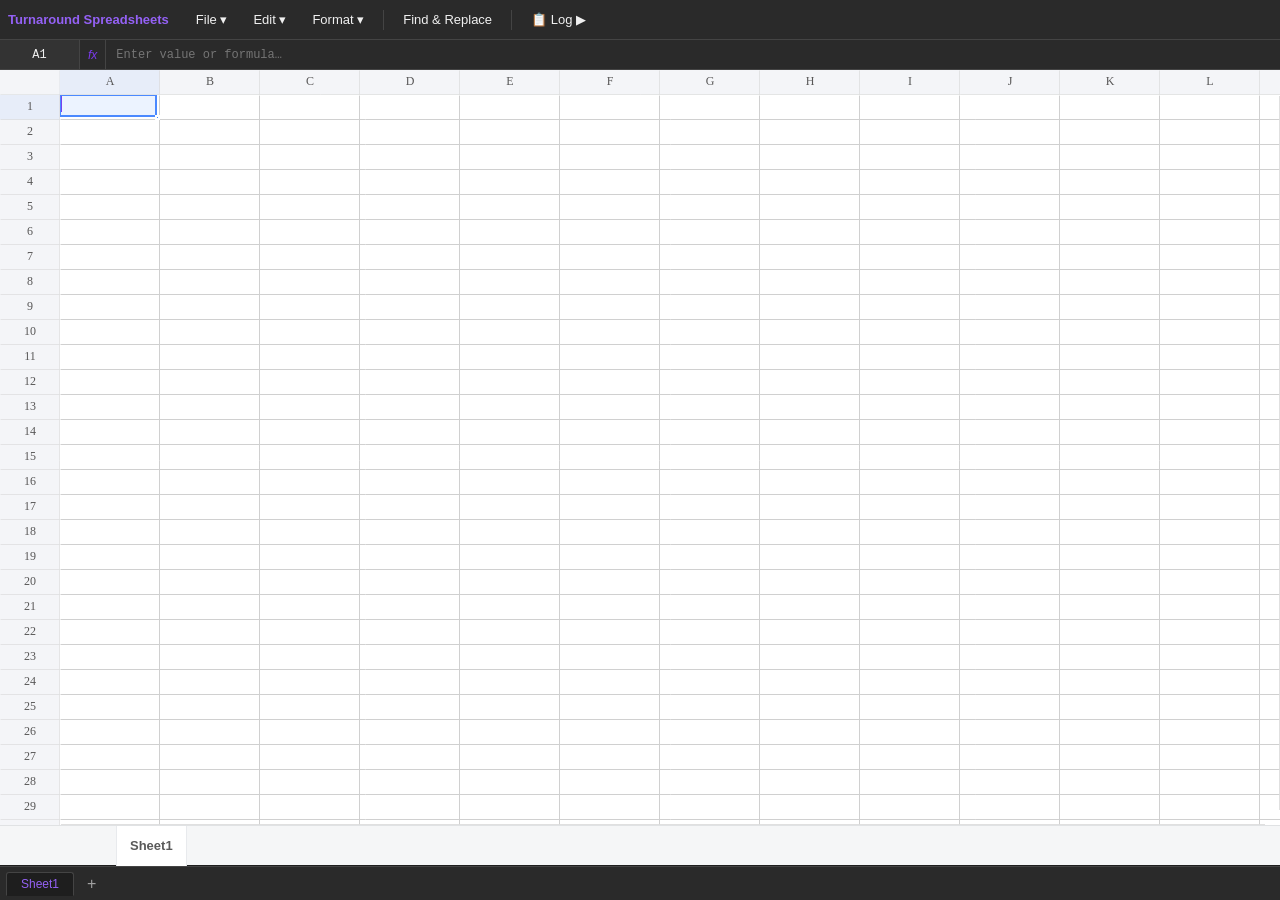
==== commit 24eaac7a: "chore: comment out attachments panel and module (re-enable when needed)" ====
--- a/index.html
+++ b/index.html
@@ -80,7 +80,7 @@
   <div id="grid-wrapper">
     <div id="grid-container"></div>
 
-    <!-- Attachment Panel (slides in from right) -->
+    <!-- Attachment Panel (disabled — re-enable when needed)
     <div id="attachments-panel">
       <div class="panel-header">
         <h3>Attachments</h3>
@@ -94,6 +94,7 @@
         <button class="btn-attach" disabled>+ Attach File</button>
       </div>
     </div>
+    -->
 
     <!-- Captain's Log Panel (slides in from right) -->
     <div id="log-panel">
@@ -119,7 +120,7 @@
     <div id="sheet-tabs">
       <!-- Sheet tabs rendered by grid.js -->
     </div>
-    <button id="attachments-toggle">Attachments ▶</button>
+    <!-- <button id="attachments-toggle">Attachments ▶</button> -->
   </div>
 
 </div>
@@ -188,7 +189,7 @@
 <script src="js/captainslog.js"></script>
 <script src="js/io.js"></script>
 <script src="js/findreplace.js"></script>
-<script src="js/attachments.js"></script>
+<!-- <script src="js/attachments.js"></script> -->
 <script src="js/app.js"></script>
 </body>
 </html>
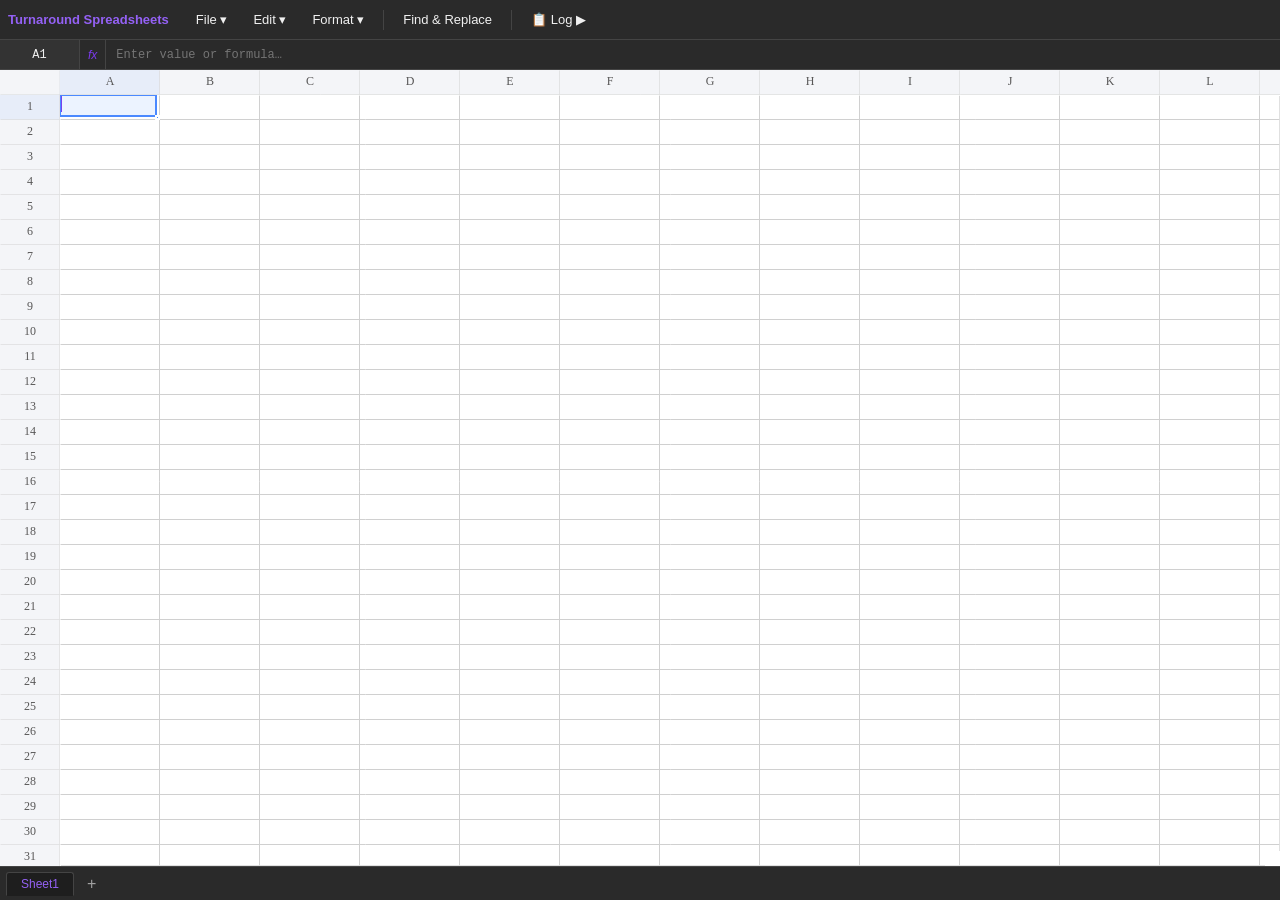
==== commit 1a0d06e8: "style: rename Captain's Log to Log in UI" ====
--- a/index.html
+++ b/index.html
@@ -96,21 +96,22 @@
     </div>
     -->
 
-    <!-- Captain's Log Panel (slides in from right) -->
-    <div id="log-panel">
-      <div class="log-panel-header">
-        <span class="log-panel-title">Captain's Log</span>
-        <span class="log-shift-badge" id="log-shift-badge">☀ Day</span>
-      </div>
-      <div class="log-day-tabs" id="log-day-tabs"></div>
-      <div class="log-entries" id="log-entries"></div>
-      <div class="log-compose" id="log-compose">
-        <div class="log-compose-row">
-          <span class="log-time-badge day" id="log-time-badge">00:00</span>
-          <input class="log-initials-input" id="log-initials" maxlength="3" placeholder="NH" />
-          <input class="log-note-input" id="log-note" placeholder="Add a note…" />
-          <button class="log-add-btn" id="log-add-btn">Add</button>
-        </div>
+  </div>
+
+  <!-- Captain's Log Panel — fixed overlay, outside grid-wrapper to avoid clipping issues -->
+  <div id="log-panel">
+    <div class="log-panel-header">
+      <span class="log-panel-title">Log</span>
+      <span class="log-shift-badge" id="log-shift-badge">☀ Day</span>
+    </div>
+    <div class="log-day-tabs" id="log-day-tabs"></div>
+    <div class="log-entries" id="log-entries"></div>
+    <div class="log-compose" id="log-compose">
+      <div class="log-compose-row">
+        <span class="log-time-badge day" id="log-time-badge">00:00</span>
+        <input class="log-initials-input" id="log-initials" maxlength="3" placeholder="NH" />
+        <input class="log-note-input" id="log-note" placeholder="Add a note…" />
+        <button class="log-add-btn" id="log-add-btn">Add</button>
       </div>
     </div>
   </div>
--- a/css/captainslog.css
+++ b/css/captainslog.css
@@ -3,21 +3,28 @@
 /* ── Panel (inside #grid-wrapper, position:absolute like attachments) ── */
 
 #log-panel {
-  position: absolute;
+  position: fixed;
   top: 0;
   right: 0;
   width: 260px;
-  height: 100%;
+  height: 100vh;
   background: var(--bg-secondary);
   border-left: 1px solid var(--border-accent);
   display: flex;
   flex-direction: column;
   transform: translateX(100%);
-  transition: transform 0.2s ease;
+  visibility: hidden;
+  /* visibility hides on load; 0.2s delay on close lets the slide-out finish first */
+  transition: transform 0.2s ease, visibility 0s linear 0.2s;
   z-index: 99;
 }
 
-#log-panel.open { transform: translateX(0); }
+#log-panel.open {
+  transform: translateX(0);
+  visibility: visible;
+  /* no delay on open — visible immediately as it slides in */
+  transition: transform 0.2s ease, visibility 0s linear 0s;
+}
 
 /* Header */
 .log-panel-header {
